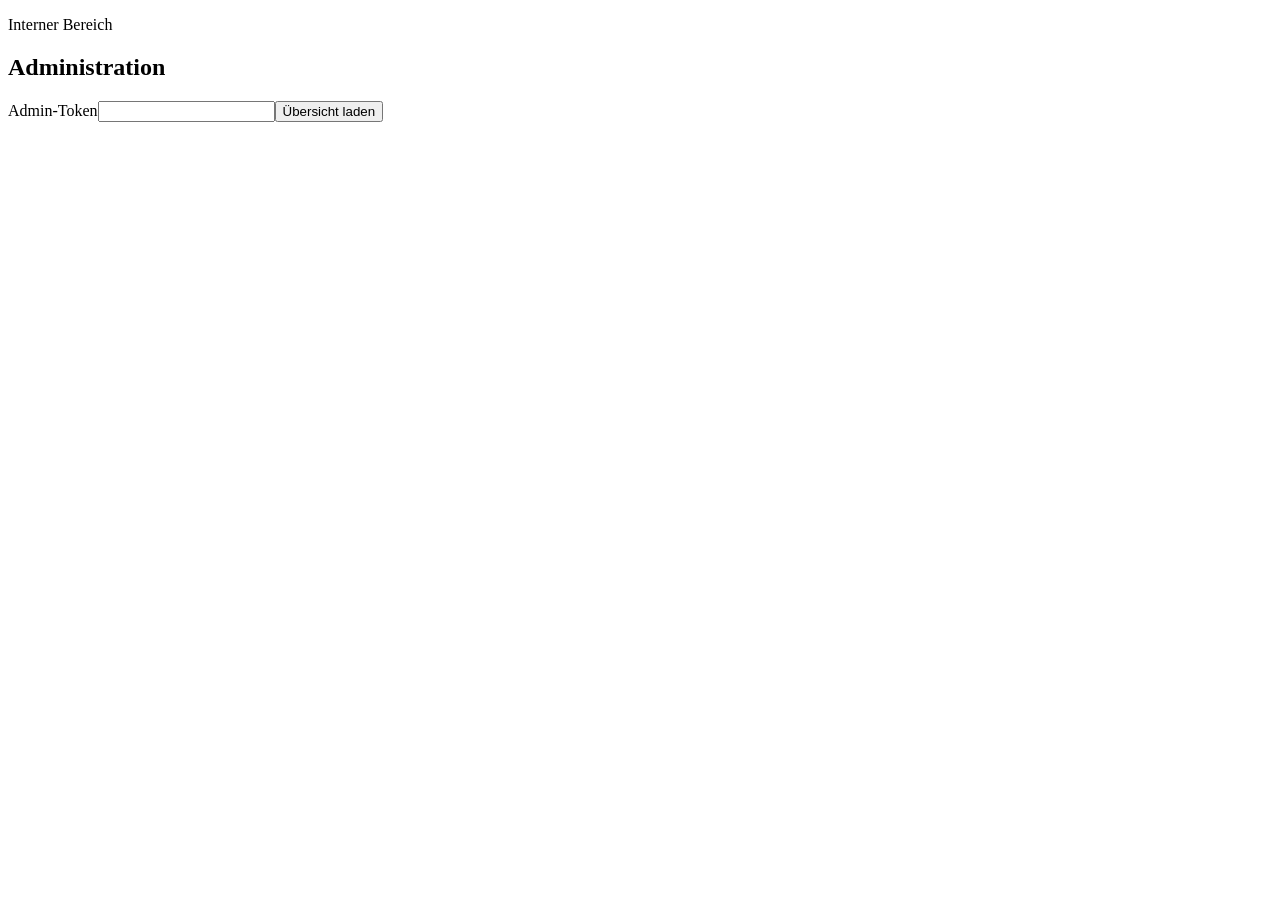
==== web/admin.html @ cde50bb3 "Add accounts quotas OCR reviews and admin portal" ====
<!doctype html><html lang="de"><head><meta charset="utf-8"><meta name="viewport" content="width=device-width,initial-scale=1"><title>Administration · GAEB Konverter</title><link rel="stylesheet" href="/styles.css?v=9"><script src="/admin.js?v=2" defer></script></head><body><main class="account-main"><section class="account-card"><p class="eyebrow">Interner Bereich</p><h1>Administration</h1><form id="admin-login" class="login-form"><label><span>Admin-Token</span><input name="token" type="password" required autocomplete="current-password"></label><button class="primary-button">Übersicht laden</button><p class="form-note" id="admin-note"></p></form></section><section id="admin-data" hidden><section class="account-card"><h2>Kunden</h2><div id="admin-customers"></div></section><section class="account-card"><h2>Supportfälle und Beschwerden</h2><div id="admin-support"></div></section><section class="account-card"><h2>Verifizierte Reviews</h2><div id="admin-reviews"></div></section></section></main></body></html>
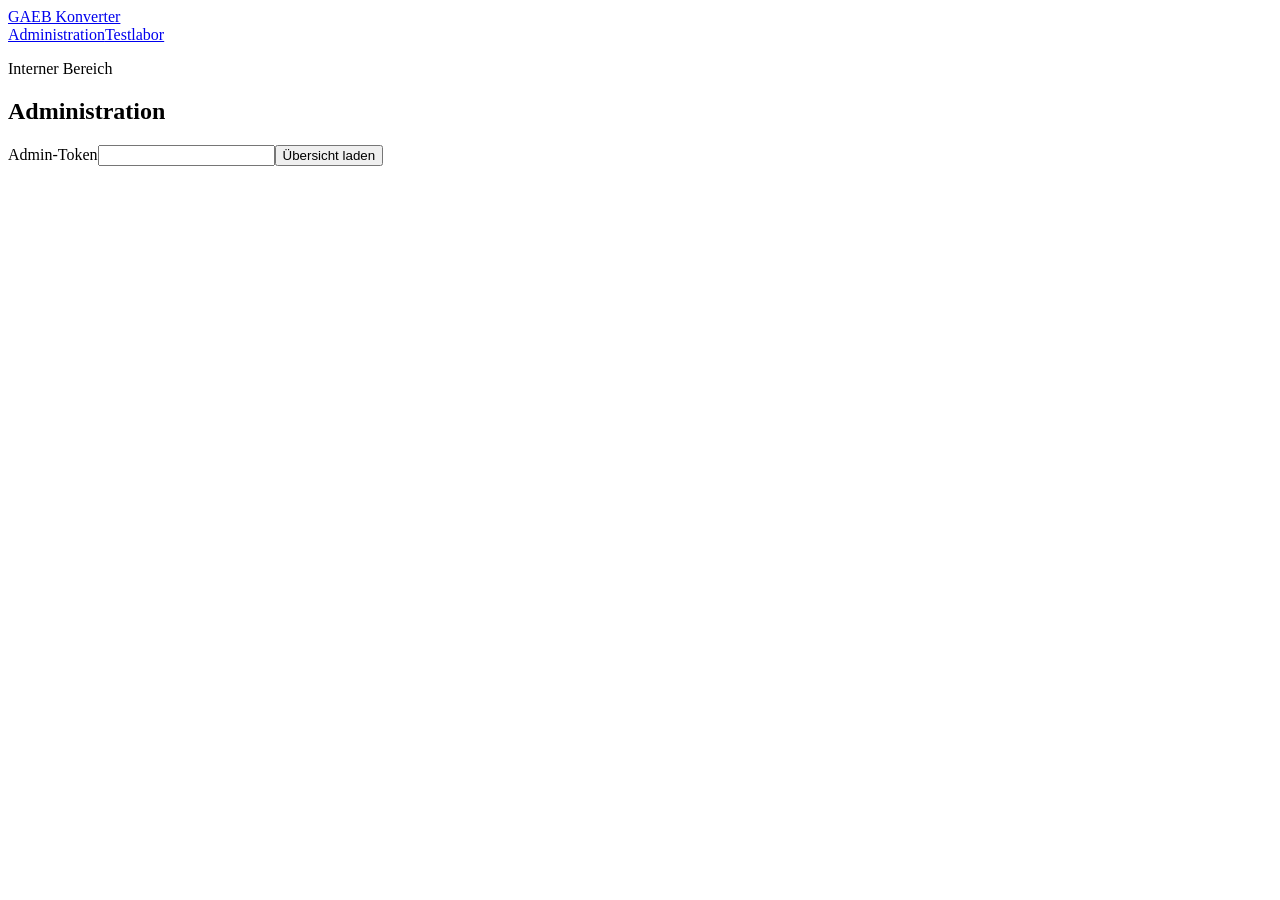
==== commit a74e4587: "Add protected PDF batch test lab and clean offer exports" ====
--- a/web/admin.html
+++ b/web/admin.html
@@ -1 +1 @@
-<!doctype html><html lang="de"><head><meta charset="utf-8"><meta name="viewport" content="width=device-width,initial-scale=1"><title>Administration · GAEB Konverter</title><link rel="stylesheet" href="/styles.css?v=9"><script src="/admin.js?v=2" defer></script></head><body><main class="account-main"><section class="account-card"><p class="eyebrow">Interner Bereich</p><h1>Administration</h1><form id="admin-login" class="login-form"><label><span>Admin-Token</span><input name="token" type="password" required autocomplete="current-password"></label><button class="primary-button">Übersicht laden</button><p class="form-note" id="admin-note"></p></form></section><section id="admin-data" hidden><section class="account-card"><h2>Kunden</h2><div id="admin-customers"></div></section><section class="account-card"><h2>Supportfälle und Beschwerden</h2><div id="admin-support"></div></section><section class="account-card"><h2>Verifizierte Reviews</h2><div id="admin-reviews"></div></section></section></main></body></html>
+<!doctype html><html lang="de"><head><meta charset="utf-8"><meta name="viewport" content="width=device-width,initial-scale=1"><title>Administration · GAEB Konverter</title><link rel="stylesheet" href="/styles.css?v=11"><script src="/admin.js?v=2" defer></script></head><body><header class="site-header"><a class="brand" href="/">GAEB Konverter</a><nav class="main-nav"><a class="is-active" href="/admin.html">Administration</a><a href="/testlabor.html">Testlabor</a></nav></header><main class="account-main"><section class="account-card"><p class="eyebrow">Interner Bereich</p><h1>Administration</h1><form id="admin-login" class="login-form"><label><span>Admin-Token</span><input name="token" type="password" required autocomplete="current-password"></label><button class="primary-button">Übersicht laden</button><p class="form-note" id="admin-note"></p></form></section><section id="admin-data" hidden><section class="account-card"><h2>Kunden</h2><div id="admin-customers"></div></section><section class="account-card"><h2>Supportfälle und Beschwerden</h2><div id="admin-support"></div></section><section class="account-card"><h2>Verifizierte Reviews</h2><div id="admin-reviews"></div></section></section></main></body></html>
